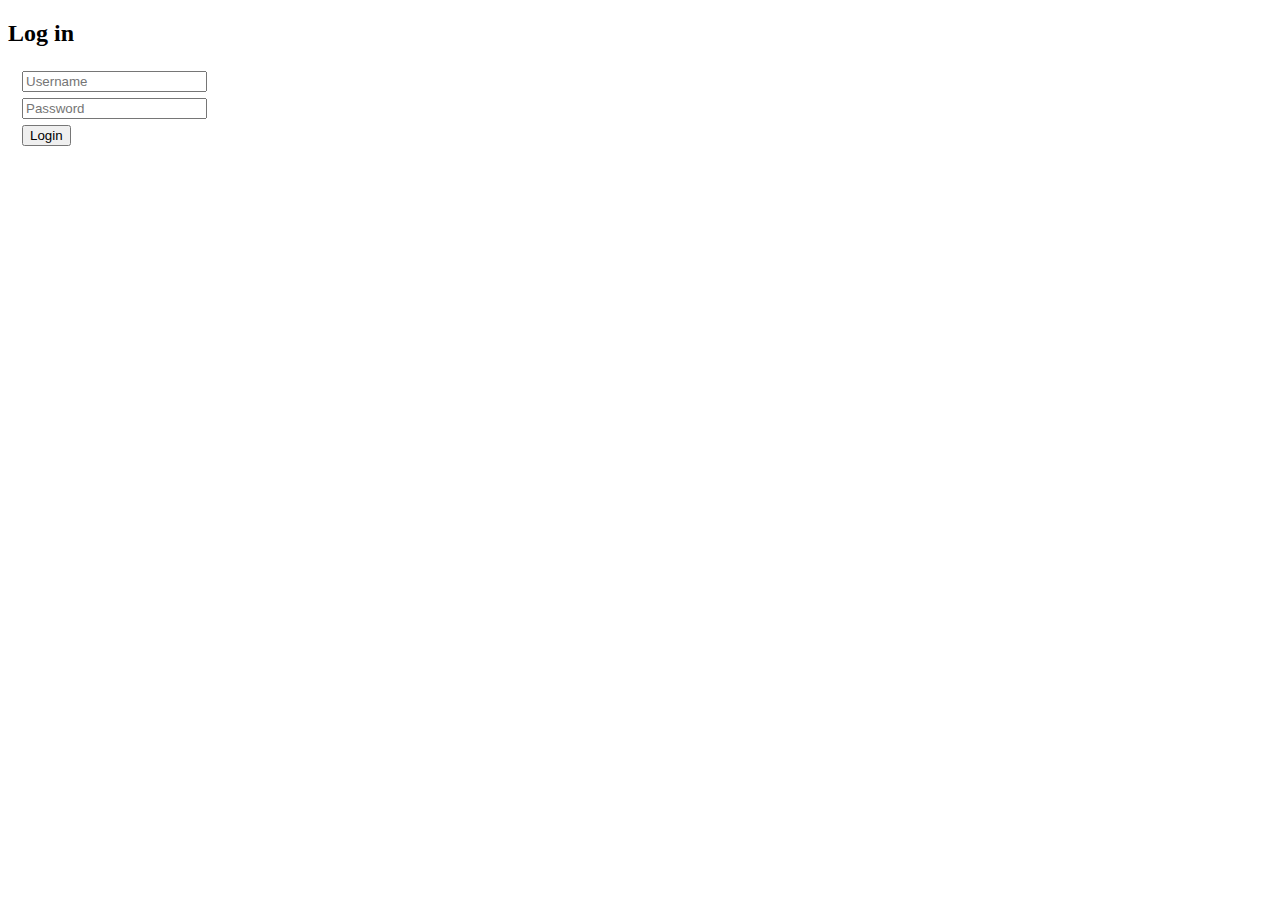
==== src/main/resources/templates/login/index.html @ dd2cf293 "user register and login added" ====
<!DOCTYPE html>
<html lang="en" xmlns:th="http://www.thymeleaf.org/">
<head th:replace="fragments :: head"></head>
<body class="container">
<title>Amenti</title>

<h2>Log in</h2>

<form method="post" action="${page.Context.request.contextPath }/login/login">
    <table border="0" cellpadding="2" cellspacing="2">
        <tr>
            <td></td>
            <td><input type="text" placeholder="Username" name="username"></td>
        </tr>
        <tr>
            <td></td>
            <td><input type="password" placeholder="Password" name="password"></td>

        </tr>
        <tr>
            <td>&nbsp;</td>
            <td><input type="submit" value="Login"></td>
        </tr>
    </table>
</form>


</body>
</html>
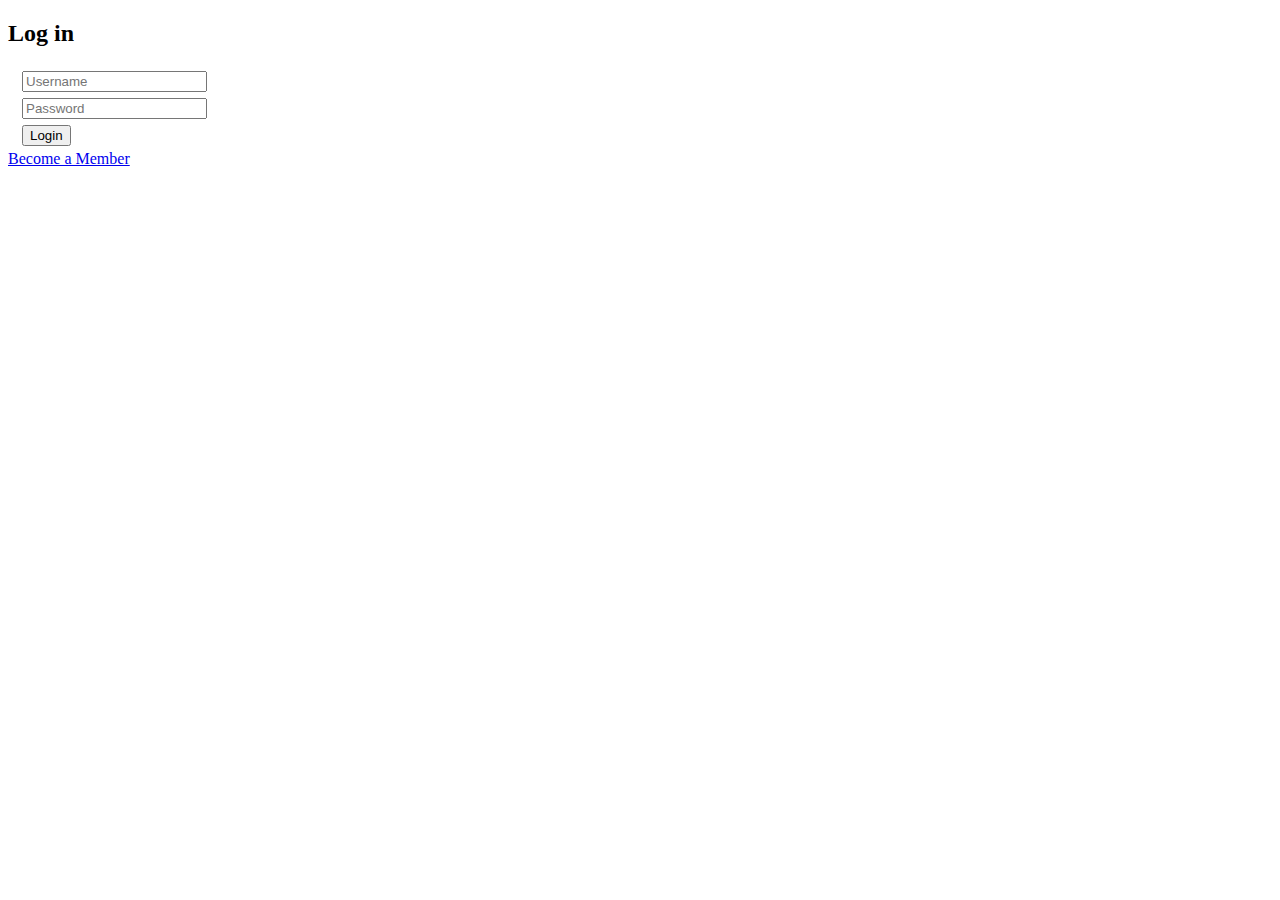
==== commit f088f993: "deleted the remove form and controller. No longer needed" ====
--- a/src/main/resources/templates/login/index.html
+++ b/src/main/resources/templates/login/index.html
@@ -6,24 +6,25 @@
 
 <h2>Log in</h2>
 
-<form method="post" action="${page.Context.request.contextPath }/login/login">
-    <table border="0" cellpadding="2" cellspacing="2">
-        <tr>
-            <td></td>
-            <td><input type="text" placeholder="Username" name="username"></td>
-        </tr>
-        <tr>
-            <td></td>
-            <td><input type="password" placeholder="Password" name="password"></td>
+<div th:if="${errorMessage}"></div>
+    <form method="post" action="http://localhost:8080/login/login">
+        <table border="0" cellpadding="2" cellspacing="2">
+            <tr>
+                <td></td>
+                <td><input type="text" placeholder="Username" name="username"></td>
+            </tr>
+            <tr>
+                <td></td>
+                <td><input type="password" placeholder="Password" name="password"></td>
 
-        </tr>
-        <tr>
-            <td>&nbsp;</td>
-            <td><input type="submit" value="Login"></td>
-        </tr>
-    </table>
-</form>
-
+            </tr>
+            <tr>
+                <td>&nbsp;</td>
+                <td><input type="submit" value="Login"></td>
+            </tr>
+        </table>
+        <a href="/user/add">Become a Member</a>&nbsp;&nbsp;
+    </form>
 
 </body>
 </html>